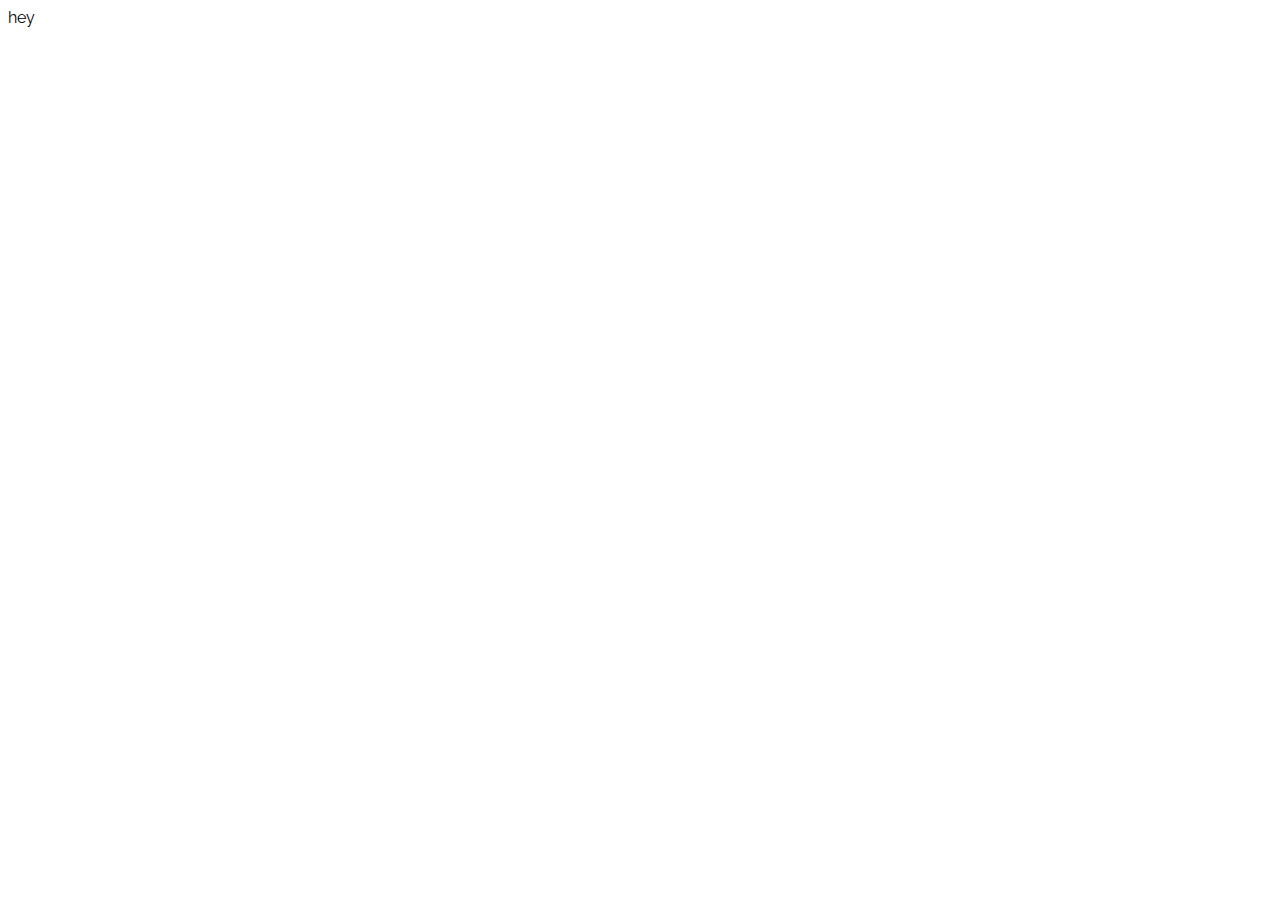
==== about.html @ 253ee3c8 "Add" ====
<!DOCTYPE html>
<html lang="en">
<head>
<title>Miesha Williams</title>
<link rel="stylesheet" href="css/main.css" type="text/css" /> 
<link href="https://fonts.googleapis.com/css?family=Abel|Amatic+SC|Raleway:100,200,300,400,500,600,700,800,900" rel="stylesheet">
</head>
<body>
	hey
</body>
</html>
---- css/main.css ----
body {
	font-family: 'Raleway', sans-serif;
}

.navigation li {
  color: #14213D;
  display: inline-block;
  font-family: 'Abel', sans-serif;
  font-size: 16px;
  font-weight: 300;
  margin: 16px 20px;
  text-transform: uppercase;
}

h1 {
  color: #4B3F72;
  font-family: 'Amatic SC', cursive;
  font-size: 172px;
  line-height: 60px;
  padding: 20px 10px;
  text-align: center;
}

h2 {
  color: #000;
  font-family: 'Raleway', sans-serif;
  font-size: 32px;
  font-weight: 300;
  text-align: center;
}

a {
  text-decoration: none;
  color: #14213D;
}

input[type=text], input[type=tel], input[type=email], select, textarea {
  width: 40%;  
  border: 1px solid #ccc;
  border-radius: 4px; 
  box-sizing: border-box; 
  resize: vertical 
  }
#form {
  margin: : 120px auto;
  text-align: center;
  position:relative;

}

.shaded {
  background-color:#D98880;
  box-sizing: border-box;
  margin: 0 auto;
  position: relative;
  text-align: center;
  top: 35px;
  height: 300px;
  width: 90%;
  text-align:center;
}

.btn {
  background-color: #14213D;
  color: #FFF;
  font-family: 'Raleway', cursive;
  font-size: 35px;
  padding: 10px;
  background-image: -webkit-linear-gradient(#FFC857, #119DA4);
}

.left-col {
	text-align:center;
	display: inline-block;
	width:30%;
}

.right-col {
	text-align:center;
	display: inline-block;
	width:30%;
}

.main {
	text-align:center;
}
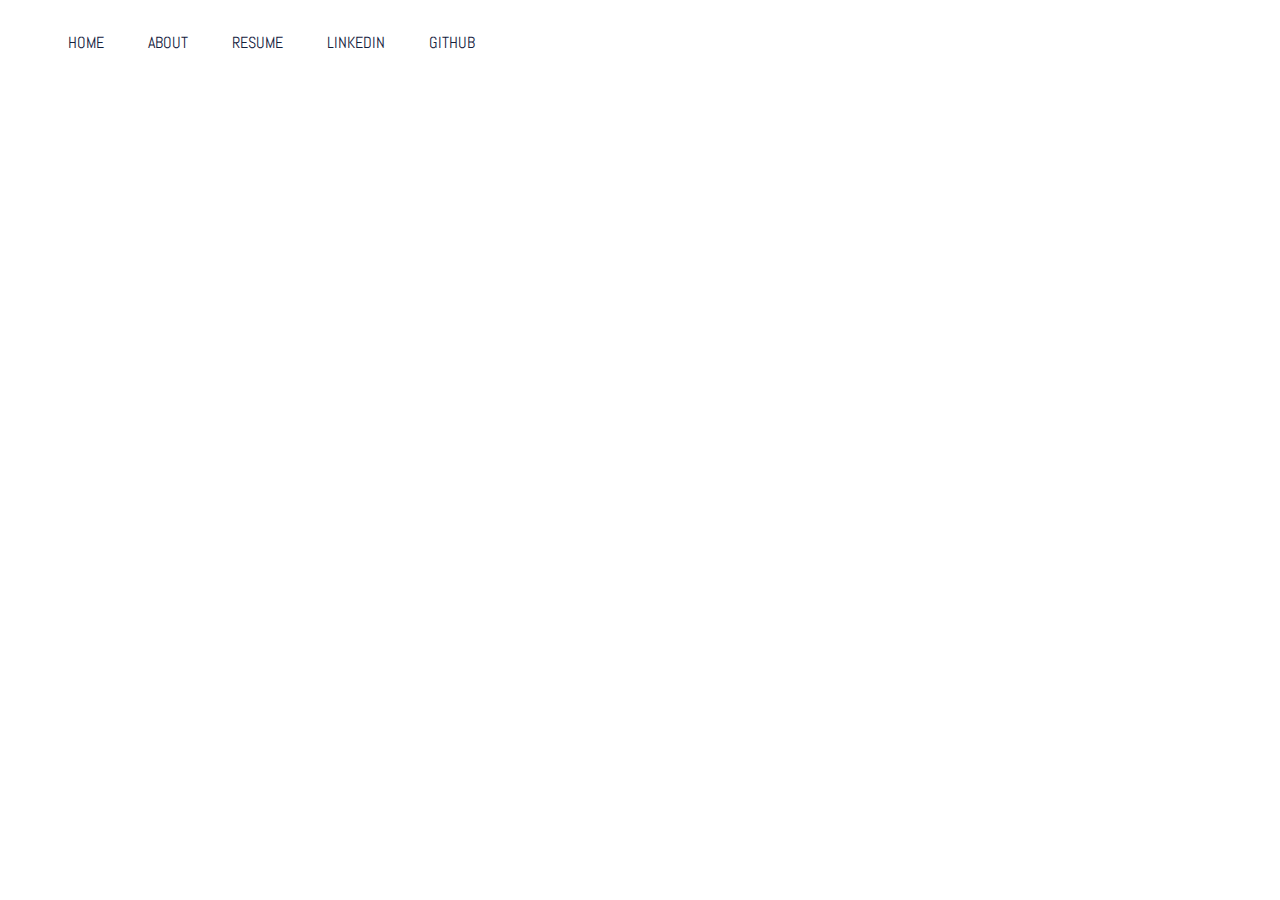
==== commit 54b4c4e9: "Navigation" ====
--- a/about.html
+++ b/about.html
@@ -6,6 +6,14 @@
 <link href="https://fonts.googleapis.com/css?family=Abel|Amatic+SC|Raleway:100,200,300,400,500,600,700,800,900" rel="stylesheet">
 </head>
 <body>
-	hey
+	<div class="navigation">
+    <ul>
+      <li><a href="index.html">Home</a></li>
+      <li><a href="about.html">About</a></li>
+      <li><a href="https://drive.google.com/open?id=1Talah53DhXTMRhACsYt2D_OW0hs8yY8n">Resume</a></li>
+      <li><a href="https://www.linkedin.com/in/miesha-williams/">LinkedIN</a></li>
+      <li><a href="https://github.com/mieshanw">GitHub</a></li>
+    </ul>
+  </div>
 </body>
 </html>
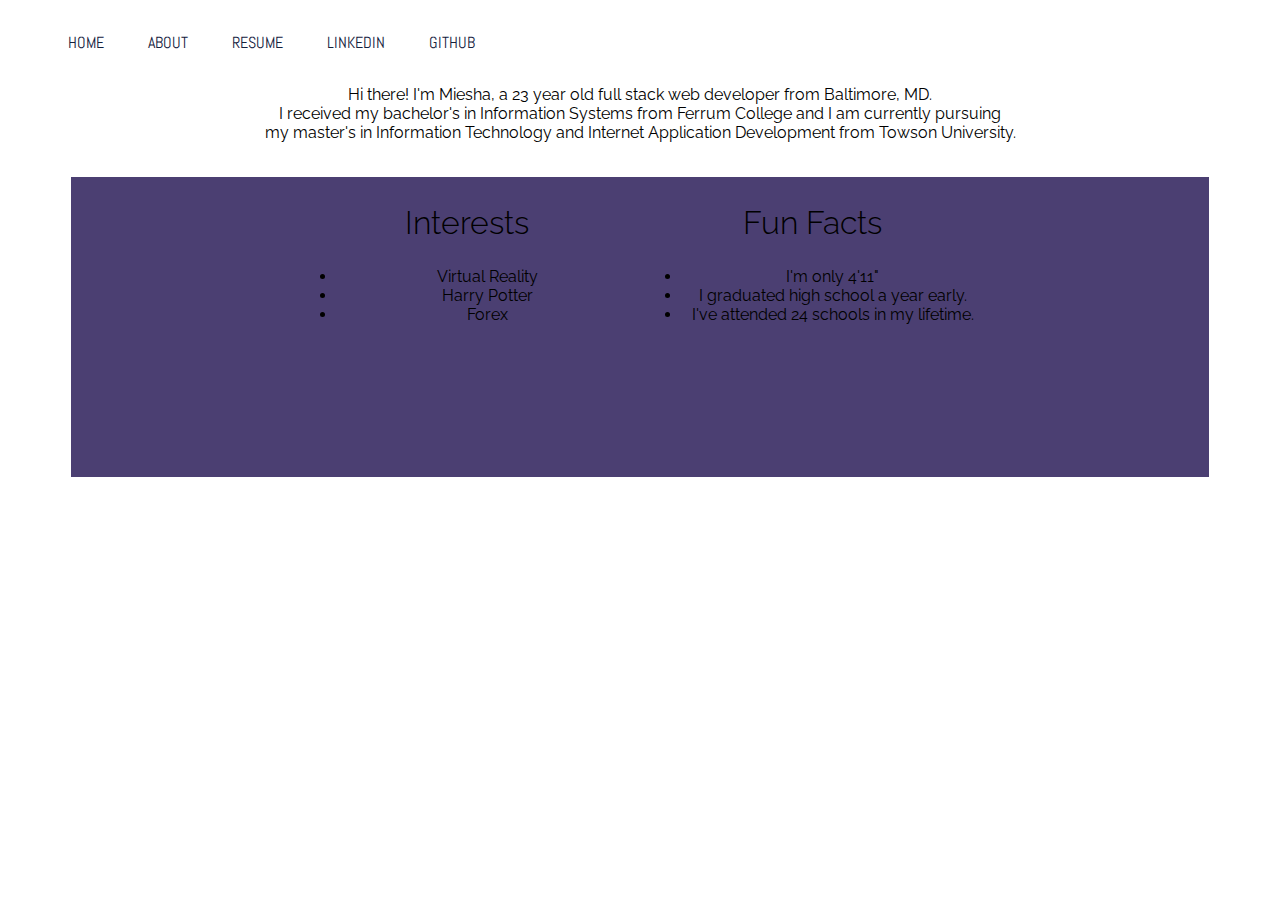
==== commit 8463a809: "Update" ====
--- a/about.html
+++ b/about.html
@@ -14,6 +14,31 @@
       <li><a href="https://www.linkedin.com/in/miesha-williams/">LinkedIN</a></li>
       <li><a href="https://github.com/mieshanw">GitHub</a></li>
     </ul>
+</div>
+    <div class="main">
+    	Hi there! I'm Miesha, a 23 year old full stack web developer from Baltimore, MD. 
+    	<br>
+    	I received my bachelor's in Information Systems from Ferrum College and I am currently pursuing
+    	<br>
+    	 my master's in Information Technology and Internet Application Development from Towson University.
+    </div>
+<div class="shaded">
+    <div class="left-col">
+    <h2>Interests</h2>
+    <ul>
+    <li>Virtual Reality</li>
+    <li>Harry Potter</li>
+    <li>Forex</li>
+    </ul>
+    </div>
+    <div class="right-col">
+    <h2>Fun Facts</h2>
+    <ul>
+    <li>I'm only 4'11"</li>
+    <li>I graduated high school a year early.</li>
+    <li>I've attended 24 schools in my lifetime.</li>
+    </ul>
+    </div>
   </div>
 </body>
 </html>
--- a/css/main.css
+++ b/css/main.css
@@ -49,7 +49,7 @@
 }
 
 .shaded {
-  background-color:#D98880;
+  background-color:#4B3F72;
   box-sizing: border-box;
   margin: 0 auto;
   position: relative;
